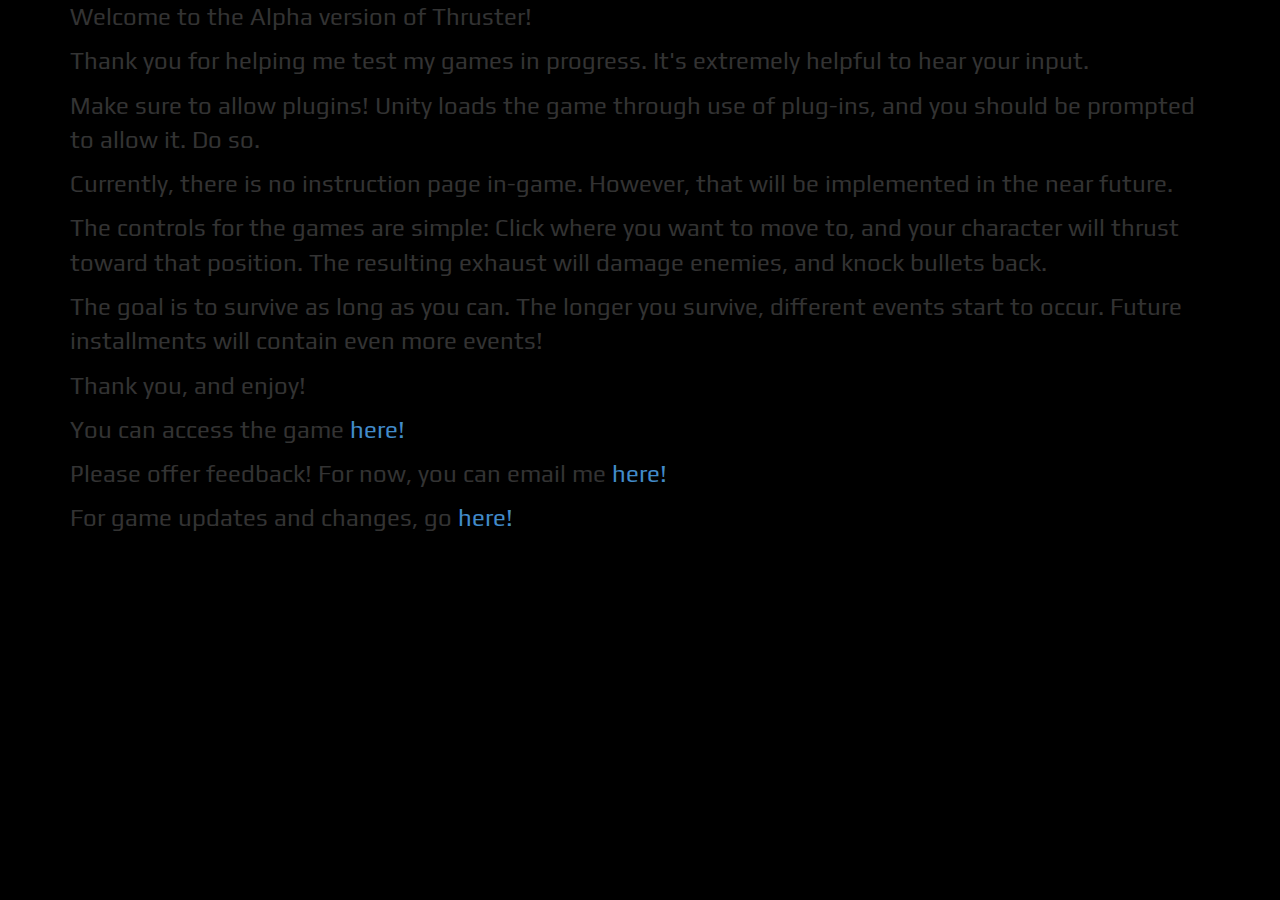
==== PersonalWebsite/pregame.html @ 6948d6a7 "Uploaded Personal Website" ====
<!DOCTYPE html>
    <html lang="en">

    <head>
    	<meta charset="utf-8">
        <!--Allows for mobile viewing of webpages-->
        <meta name="viewport" content="width=device-width, initial-scale=1.0">
        <title>Thruster (Early name)</title> 
        <!-- Linking the Bootstrap CSS to our HTML -->
        <link href="css/bootstrap.css" rel="stylesheet">
        <link href="css/style.css" rel="stylesheet">
        <link href='http://fonts.googleapis.com/css?family=Play' rel='stylesheet' type='text/css'>
		<link href='http://fonts.googleapis.com/css?family=Titillium+Web:300' rel='stylesheet' type='text/css'>
    </head>

<body>
    <div class="container">
    	<div class="fontChange">
            <p> Welcome to the Alpha version of Thruster! </p>
            <p> Thank you for helping me test my games in progress. It's extremely helpful to hear your input. </p>
            <p> Make sure to allow plugins! Unity loads the game through use of plug-ins, and you should be prompted to allow it. Do so. </p>
            <p> Currently, there is no instruction page in-game. However, that will be implemented in the near future. </p>

			<p> The controls for the games are simple: Click where you want to move to, 
            	and your character will thrust toward that position. The resulting exhaust
                will damage enemies, and knock bullets back. </p>
                
            <p> The goal is to survive as long as you can. The longer you survive, different
            	events start to occur. Future installments will contain even more events!
            </p>

            <p> </p>
            <p> Thank you, and enjoy!</p>
            <p> </p>
     
            <p> You can access the game <a href="WebPlayerExport/WebPlayerExport.html">here!</a> </p>
            <p> Please offer feedback! For now, you can email me <a href="mailto:aaronding88@gmail.com"> here! </a> </p>
            
            <p> For game updates and changes, go <a href="changelog.html">here!</a> </p>
    	</div>
    </div>
	<script src="js/jquery-1.10.2.js"></script>
    <script src="js/bootstrap.js"></script>
</body>
</html>
---- PersonalWebsite/css/style.css ----
body {
	background-color: black;	
}
.intro {
	font-family: 'Titillium Web', sans-serif;
	font-size: 5em;
	color: #FFFF99;
	text-align: center;
	padding: 40% 0 0;

    -webkit-animation: wait 3s; /* Safari, Chrome and Opera > 12.1 */
       -moz-animation: wait 3s; /* Firefox < 16 */
        -ms-animation: wait 3s; /* Internet Explorer */
         -o-animation: wait 3s; /* Opera < 12.1 */
            animation: wait 3s;
}

.secondIntro {
	font-family: 'Titillium Web', sans-serif;
	font-size: 2em;
	color: white;
	text-align: center;
	padding: 10% 0 40%;

    -webkit-animation: wait 6s; /* Safari, Chrome and Opera > 12.1 */
       -moz-animation: wait 6s; /* Firefox < 16 */
        -ms-animation: wait 6s; /* Internet Explorer */
         -o-animation: wait 6s; /* Opera < 12.1 */
            animation: wait 6s;
}

.introContainer {
	background: url(../img/mainBanner.png);
	background-size: cover;
}

.fontChange {
	font-family: 'Play', sans-serif;	
}

h1 {
	font-family: 'Titillium Web', sans-serif;
	font-size: 36px;
	text-align: center;
	padding: 10px 0 10px
}

p {
	font-family: 'Play', sans-serif;
	font-size: 24px;
}

footer {
	background-color: #FFF;
	text-align: center;	
}

@keyframes fadein {
    from { opacity: 0; }
    to   { opacity: 1; }
}

/* Firefox < 16 */
@-moz-keyframes fadein {
    from { opacity: 0; }
    to   { opacity: 1; }
}

/* Safari, Chrome and Opera > 12.1 */
@-webkit-keyframes fadein {
    from { opacity: 0; }
    to   { opacity: 1; }
}

/* Internet Explorer */
@-ms-keyframes fadein {
    from { opacity: 0; }
    to   { opacity: 1; }
}

/* Opera < 12.1 */
@-o-keyframes fadein {
    from { opacity: 0; }
    to   { opacity: 1; }
}



@keyframes wait {
    0% { opacity: 0; }
    50% { opacity: 0; }
    100% { opacity: 1; }
}

@-moz-keyframes wait {
    0% { opacity: 0; }
    50% { opacity: 0; }
    100% { opacity: 1; }
}
@-webkit-keyframes wait {
    0% { opacity: 0; }
    50% { opacity: 0; }
    100% { opacity: 1; }
}
@-ms-keyframes wait {
    0% { opacity: 0; }
    50% { opacity: 0; }
    100% { opacity: 1; }
}
@-o-keyframes wait {
    0% { opacity: 0; }
    50% { opacity: 0; }
    100% { opacity: 1; }
}
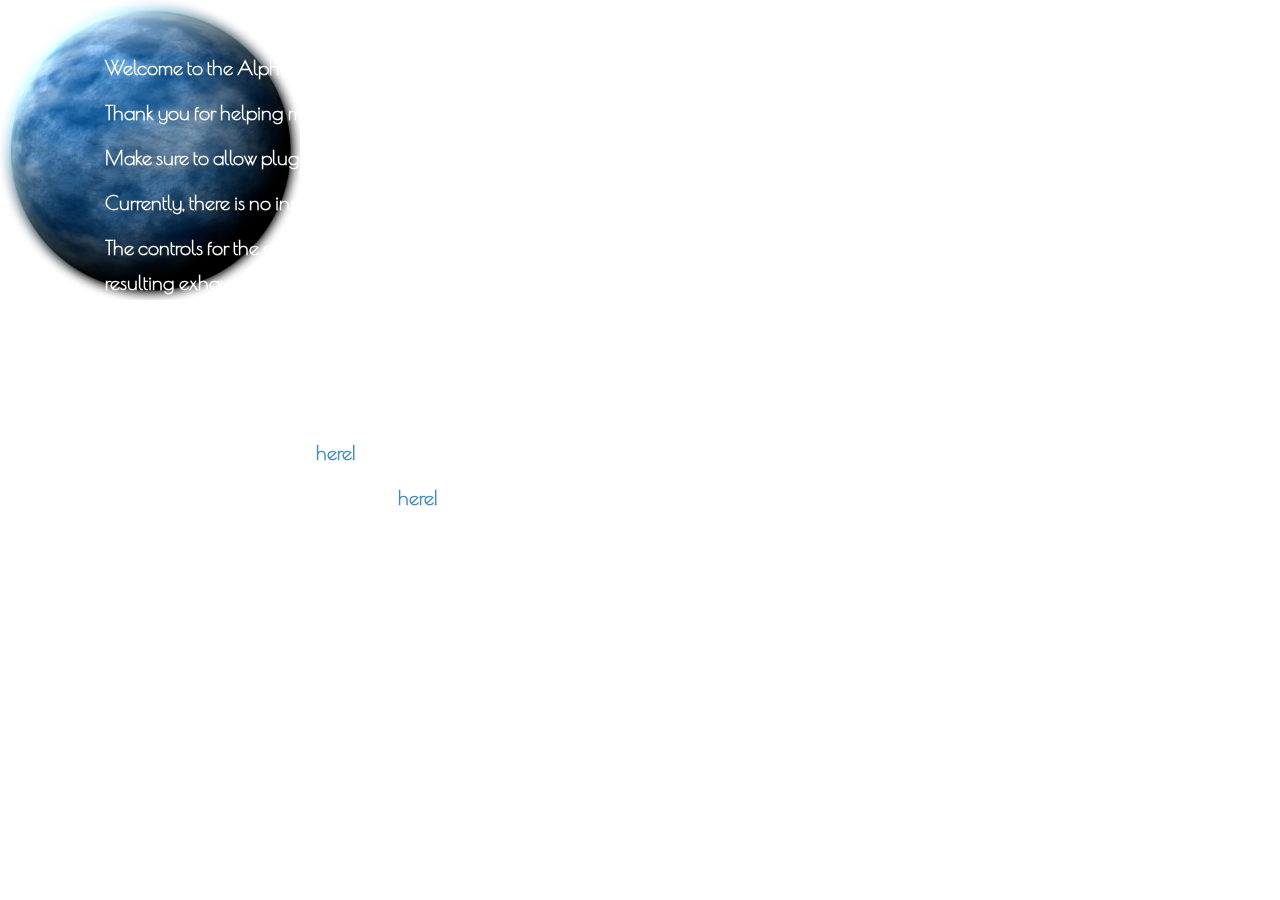
==== commit ffe77687: "Published Version" ====
--- a/PersonalWebsite/pregame.html
+++ b/PersonalWebsite/pregame.html
@@ -9,36 +9,36 @@
         <!-- Linking the Bootstrap CSS to our HTML -->
         <link href="css/bootstrap.css" rel="stylesheet">
         <link href="css/style.css" rel="stylesheet">
-        <link href='http://fonts.googleapis.com/css?family=Play' rel='stylesheet' type='text/css'>
-		<link href='http://fonts.googleapis.com/css?family=Titillium+Web:300' rel='stylesheet' type='text/css'>
+<link href='http://fonts.googleapis.com/css?family=Poiret+One' rel='stylesheet' type='text/css'>
     </head>
 
-<body>
-    <div class="container">
-    	<div class="fontChange">
-            <p> Welcome to the Alpha version of Thruster! </p>
-            <p> Thank you for helping me test my games in progress. It's extremely helpful to hear your input. </p>
-            <p> Make sure to allow plugins! Unity loads the game through use of plug-ins, and you should be prompted to allow it. Do so. </p>
-            <p> Currently, there is no instruction page in-game. However, that will be implemented in the near future. </p>
+<body id="Thruster-intro">
+    <div>
+        <img src="img/iceplanet.png"  style="z-index: -1; position: fixed; max-width: 300px;">
+    </div>
+    <div class="content container">
+        <p> Welcome to the Alpha version of Thruster! </p>
+        <p> Thank you for helping me test my games in progress. It's extremely helpful to hear your input. </p>
+        <p> Make sure to allow plugins! Unity loads the game through use of plug-ins, and you should be prompted to allow it. Do so. </p>
+        <p> Currently, there is no instruction page in-game. However, that will be implemented in the near future. </p>
 
-			<p> The controls for the games are simple: Click where you want to move to, 
-            	and your character will thrust toward that position. The resulting exhaust
-                will damage enemies, and knock bullets back. </p>
-                
-            <p> The goal is to survive as long as you can. The longer you survive, different
-            	events start to occur. Future installments will contain even more events!
-            </p>
+        <p> The controls for the games are simple: Click where you want to move to, 
+            and your character will thrust toward that position. The resulting exhaust
+            will damage enemies, and knock bullets back. </p>
 
-            <p> </p>
-            <p> Thank you, and enjoy!</p>
-            <p> </p>
-     
-            <p> You can access the game <a href="WebPlayerExport/WebPlayerExport.html">here!</a> </p>
-            <p> Please offer feedback! For now, you can email me <a href="mailto:aaronding88@gmail.com"> here! </a> </p>
-            
-            <p> For game updates and changes, go <a href="changelog.html">here!</a> </p>
-    	</div>
+        <p> The goal is to survive as long as you can. The longer you survive, different
+            events start to occur. Future installments will contain even more events!
+        </p>
+
+        <p> </p>
+        <p> Thank you, and enjoy!</p>
+        <p> </p>
+
+        <p> You can access the game <a href="WebPlayerExport/WebPlayerExport.html">here!</a> </p>
+
+        <p> For game updates and changes, go <a href="changelog.html">here!</a> </p>
     </div>
+
 	<script src="js/jquery-1.10.2.js"></script>
     <script src="js/bootstrap.js"></script>
 </body>
--- a/PersonalWebsite/css/style.css
+++ b/PersonalWebsite/css/style.css
@@ -1,17 +1,522 @@
+@import url(http://fonts.googleapis.com/css?family=Satisfy);
+
+/** Default CSS page **/
+
 body {
-	background-color: black;	
-}
+    font-weight: 700;
+    line-height: 1.75;
+    font-size: 2em;
+    position: relative;
+    font-family: 'Poiret One', cursive;
+}
+
+h1, h2, h3, h4, h5, h6 {
+    margin: 0;
+}
+
+
+/** Header Navigation **/
+header .navbar {
+    padding: 15px 0 25px 0;
+    transition: all .5s ease-out;
+}
+
+header .navbar-default {
+    background-color: transparent;
+    border: none;
+}
+
+header .navbar-default .navbar-nav a {
+    font-family: 'Poiret One', cursive;
+    color: beige;
+    padding: 10px 15px;
+}
+
+
+header .navbar-default .navbar-nav a:hover {
+    color: #B95835;
+}
+
+header .navbar-default .navbar-nav .active a {
+    font-weight:900;
+    color: #E18942;
+    background: transparent;
+    border-bottom: 4px solid #E18942;
+    text-shadow: none;
+}
+
+header .navbar-default .navbar-nav .active a:hover {
+    color: peachpuff;
+    background: transparent;
+    text-shadow: none;
+}
+
+header img.BannerImages {
+    width:100%;
+}
+
+/** NavBar Brand **/
+
+header .navbar-brand {
+    margin-top: -15px;
+    padding-left: 50px;
+}
+
+
+header .navbar-brand h1 {
+    color: beige;
+    font-family: 'Satisfy', cursive;
+    font-size: 2em;
+    text-align: center;
+    
+    background: url(../img/logoBG.png);
+    background-repeat: no-repeat;
+    background-position: center;
+    background-size: contain;
+    padding-left: 10px;
+    padding-right: 10px;
+}
+
+header .navbar-brand span.subhead {
+    display: block;
+    font-family: 'Play', sans-serif;
+    font-size: .6em;
+    font-weight: 100;
+}
+
+@media only screen and (max-width: 992px) {
+    header .navbar-default .navbar-nav a {
+        font-size: 0.8em;
+    }
+
+    header .navbar-brand h1 {
+        margin-left: -30px;
+    }
+    
+}
+
+/** Mobile NavBar Toggle **/
+
+header .navbar-toggle {
+    background-color: maroon;
+}
+
+header .navbar-default .navbar-toggle .icon-bar {
+    background-color: beige;
+}
+
+@media only screen and (max-width: 768px) {
+    header .navbar-default {
+        background-color: rgba(50,0,0,0.35);
+    } 
+    
+    header .nav.navbar-nav.navbar-right {
+        background: none;
+    }
+}
+    
+
+
+/** NavBar inBody **/
+header .inBody {
+    background: rgba(100,0,0,1);
+}
+
+header .navbar.inBody {
+    padding-top: 0px;
+    padding-bottom:0px;
+}
+
+header .navbar.inBody h1 {
+    display: block;
+    font-size: 1.5em;
+    background: none;
+}
+header .inBody .navbar-brand {
+    margin-top: 0px;
+}
+
+header .inBody .navbar-brand span.subhead {
+  display: none;
+}
+
+header .navbar.inBody .navbar-nav {
+    padding-top: 10px;   
+}
+
+/** Carousel Styling **/
+
+#main .item {
+    background-size: cover;
+    background-repeat: no-repeat;
+    background-position: center center;
+    width: 100%;
+    height: 100%;
+}
+
+/* Still to be sorted 
+.section {
+    padding: 0 10%;   
+}
+
+
+.fontChange {
+	font-family: 'Poiret One', cursive;
+}*/
+
+/** Page Styling **/
+.banner-textbox-left{
+    position: absolute;
+    left: 10%;
+    top: 25%;
+    max-width: 500px;
+}
+
+.banner-textbox-right{
+    position: absolute;
+    right: 10%;
+    top: 25%;
+    max-width: 500px;
+    text-align: right;
+}
+
+.banner-textbox-center{
+    position: absolute;
+    left: 50%;
+    top: 50%;
+    max-width: 500px;
+    transform: translate(-50%, -50%);
+    text-align: center;
+}
+
+.banner-textbox p{
+    text-indent: 20%;
+    color: white;
+    font-size: 2em;
+}
+
+.banner-textbox h2{
+    margin-bottom: 50px;
+    font-family: 'Abril Fatface', cursive;
+    font-size: 2em;
+    color: skyblue;
+    text-shadow: 1px 1px 5px black;
+}
+
+.banner-textbox p2{
+    color: white;
+    font-size: 1.2em;
+}
+
+.banner-textbox span.subhead {
+    font-family: 'Satisfy', cursive;
+    font-size: 2.25em;
+    color: antiquewhite;
+    text-shadow: 3px 3px 3px black;
+}
+
+
+.page h1 {
+    font-family: 'Abril Fatface', cursive;
+	font-size: 3.5em;
+	text-align: center;
+    text-shadow: 2px 2px 1px black;
+    color: goldenrod;
+    padding: 10px;
+    margin-bottom: 50px;
+    background-color: rgba(100,0,0,0.8);
+    border: solid 5px;
+    border-radius: 30px
+}
+
+.content {
+    padding: 50px;
+}
+
+.page h2 {
+    font-family: 'Abril Fatface', cursive;
+    text-align: center;
+    color: white;
+    font-size: 2em;
+    padding: 10px;
+    text-shadow: 3px 3px 3px black;
+}
+
+.page p {
+    font-family: 'Poiret One', cursive;
+	font-size: 1.3em;
+}
+
+.imgBox {
+    margin: 0 auto;
+}
+
+img.content-example {
+    max-height: 600px;
+    margin: 0 auto;
+}
+
+.text-box {
+    margin: 30px 15%;
+    background-color: rgba(0,0,0,0.5);
+    padding: 50px 50px;
+    border-radius: 25px
+}
+
+/** Content: About Me **/
+#aboutMe {
+    background: url(../img/AboutBanner.png);
+    background-position: center 20px;
+    min-height: 800px;
+}
+
+#aboutMe h1{
+    padding: 0;
+    margin: 0;
+    background: none;
+    border: none;
+}
+
+#about-me-banner
+{
+    padding: 0px;
+}
+
+#about-me-banner h2{
+    font-size: 1em;
+    padding: 5px;
+    text-shadow: none;
+}
+
+#about-me-banner p{
+    color: black;
+}
+
+#about-me-banner.description-text {
+    padding: 10% 0;
+}
+
+#about-me-banner.description-text h1{
+    display: none;
+}
+
+#about-me-banner.description-text p{
+    padding: 5% 20%;
+    display: block;
+}
+
+.panel-heading{
+    padding: 5px 5px 0 5px;
+    background: rgba(100,0,0,1);
+    border-top-left-radius: 50px;
+    border-top-right-radius: 50px;
+    border-bottom: solid 1px white;
+}
+.panel-body{
+    padding: 5% 15%;
+    color: beige;
+    background-color: rgba(255,255,255,0.8);
+    border: solid 5px rgb(150,0,0);
+}
+
+.panel-body li{
+    color: black;
+}
+.nav-tabs{
+	border-bottom: none;
+}
+
+
+/** Panel settings **/
+#aboutMe .nav-tabs > li > a,
+#aboutMe .nav-tabs > li > a:hover,
+#aboutMe .nav-tabs > li > a:focus {
+    color: beige;
+}
+#aboutMe .nav-tabs > .open > a,
+#aboutMe .nav-tabs > .open > a:hover,
+#aboutMe .nav-tabs > .open > a:focus,
+#aboutMe .nav-tabs > li > a:hover,
+#aboutMe .with-nav-tabs.panel-default .nav-tabs > li > a:focus {
+    color: beige;
+	background-color: rgb(75,0,0);
+}
+#aboutMe .nav-tabs > li.active > a,
+#aboutMe .nav-tabs > li.active > a:hover,
+#aboutMe .nav-tabs > li.active > a:focus {
+	color: #E18942;
+	background-color: rgba(150,0,0,1);
+}
+
+/** Project Styling **/
+#Projects{
+    padding: 0;
+    background: url("../img/Titan-PirateBase.jpg");
+}
+
+#Temp-Section h2{
+    padding-top: 50px;
+}
+
+#Temp-Section p{
+    padding: 0 100px;
+    text-shadow: 1px 1px 1px black;
+}
+
+#Projects h1{
+    border-radius: 0px;
+    border: none;
+    border-top: solid 5px;
+    border-bottom: solid 5px;
+    margin: 0px;
+}
+
+#Projects p{
+    color: white;
+}
+
+#Project01 {
+    padding: 0;
+    background: url("../img/ThrusterIcon.jpg");
+    background-position: center center;
+    background-size: cover;
+    height: 500px;
+}
+
+
+#Project02 {
+    padding: 0;
+    background: url("../img/WebIcon.jpg");
+    background-position: center center;
+    background-size: auto 500px;
+    height: 500px;
+}
+
+#Project03 {
+    padding: 0;
+    background: url("../img/NudeFudeIcon.png");
+    background-position: center center;
+    background-size: 100% auto;
+    height: 500px;
+}
+
+#Project04 {
+    padding: 0;
+    background: url("../img/ComingSoonBlue.jpg");
+    background-position: center center;
+    background-size: auto 500px;
+    height: 500px;
+}
+
+#Project05 {
+    padding: 0;
+    background: url("../img/ComingSoonYellow.jpg");
+    background-position: center center;
+    background-size: auto 500px;
+    height: 500px;
+}
+
+#Project06 {
+    padding: 0;
+    background: url("../img/ComingSoonRed.jpg");
+    background-position: center center;
+    background-size: auto 500px;
+    height: 500px;
+}
+
+.quote {
+    background-color: rgba(150,0,0,.3);
+    position: absolute;
+    bottom: 0;
+    width: 35%;
+    font-weight: 400;
+    border-radius: 0 50px 0 0;
+    max-height: 100px;
+}
+
+.quote span.hover-info{
+    color: bisque;
+    font-size: 12px;
+    padding: 0 5px;
+}
+
+.quote p{
+    padding: 0 10px;
+    font-size: 1em;
+    display: none;
+    text-align: left;
+}
+
+.quote h2{
+    display: none;
+}
+
+.quote:hover {
+    background-color: rgba(150,0,0,.7);
+    max-height: none;
+    width: 75%;
+}
+
+.quote:hover p{
+    display: block;
+}
+
+.quote:hover h2{
+    display: block;
+}
+
+.quote:hover span.hover-info{
+    display: none;
+}
+
+/** Contact Styling **/
+
+.contact-method {
+    border-right: groove 1px rgba(0,0,0,0.2);
+}
+
+#contact-container {
+    font-size: 0.5em;
+}
+
+#contact a{
+    color: black;
+}
+
+/** Footer **/
+footer {
+	background-color: dimgrey;
+	color: white;
+    font-weight: 100;
+    font: sans-serif;
+    font-size: 0.7em;
+	text-align: center;
+    line-height: 0.5;
+    padding: 15px;
+}
+
+.page {
+    padding: 50px 0;
+}
+
+/** Thruster Page Styling **/
+
+#Thruster-intro{
+    color: white;
+    background: url("/img/hdSpace.jpg");
+}
+/** Introduction **
 .intro {
 	font-family: 'Titillium Web', sans-serif;
 	font-size: 5em;
-	color: #FFFF99;
+	color:#FFEEC6;
+	text-shadow: white;
 	text-align: center;
-	padding: 40% 0 0;
-
-    -webkit-animation: wait 3s; /* Safari, Chrome and Opera > 12.1 */
-       -moz-animation: wait 3s; /* Firefox < 16 */
-        -ms-animation: wait 3s; /* Internet Explorer */
-         -o-animation: wait 3s; /* Opera < 12.1 */
+
+    -webkit-animation: wait 3s; /* Safari, Chrome and Opera > 12.1 *
+       -moz-animation: wait 3s; /* Firefox < 16 *
+        -ms-animation: wait 3s; /* Internet Explorer *
+         -o-animation: wait 3s; /* Opera < 12.1 *
             animation: wait 3s;
 }
 
@@ -20,12 +525,11 @@
 	font-size: 2em;
 	color: white;
 	text-align: center;
-	padding: 10% 0 40%;
-
-    -webkit-animation: wait 6s; /* Safari, Chrome and Opera > 12.1 */
-       -moz-animation: wait 6s; /* Firefox < 16 */
-        -ms-animation: wait 6s; /* Internet Explorer */
-         -o-animation: wait 6s; /* Opera < 12.1 */
+
+    -webkit-animation: wait 6s; /* Safari, Chrome and Opera > 12.1 *
+       -moz-animation: wait 6s; /* Firefox < 16 *
+        -ms-animation: wait 6s; /* Internet Explorer *
+         -o-animation: wait 6s; /* Opera < 12.1 *
             animation: wait 6s;
 }
 
@@ -34,51 +538,31 @@
 	background-size: cover;
 }
 
-.fontChange {
-	font-family: 'Play', sans-serif;	
-}
-
-h1 {
-	font-family: 'Titillium Web', sans-serif;
-	font-size: 36px;
-	text-align: center;
-	padding: 10px 0 10px
-}
-
-p {
-	font-family: 'Play', sans-serif;
-	font-size: 24px;
-}
-
-footer {
-	background-color: #FFF;
-	text-align: center;	
-}
 
 @keyframes fadein {
     from { opacity: 0; }
     to   { opacity: 1; }
 }
 
-/* Firefox < 16 */
+/* Firefox < 16 *
 @-moz-keyframes fadein {
     from { opacity: 0; }
     to   { opacity: 1; }
 }
 
-/* Safari, Chrome and Opera > 12.1 */
+/* Safari, Chrome and Opera > 12.1 *
 @-webkit-keyframes fadein {
     from { opacity: 0; }
     to   { opacity: 1; }
 }
 
-/* Internet Explorer */
+/* Internet Explorer *
 @-ms-keyframes fadein {
     from { opacity: 0; }
     to   { opacity: 1; }
 }
 
-/* Opera < 12.1 */
+/* Opera < 12.1 *
 @-o-keyframes fadein {
     from { opacity: 0; }
     to   { opacity: 1; }
@@ -111,4 +595,4 @@
     0% { opacity: 0; }
     50% { opacity: 0; }
     100% { opacity: 1; }
-}+} **/